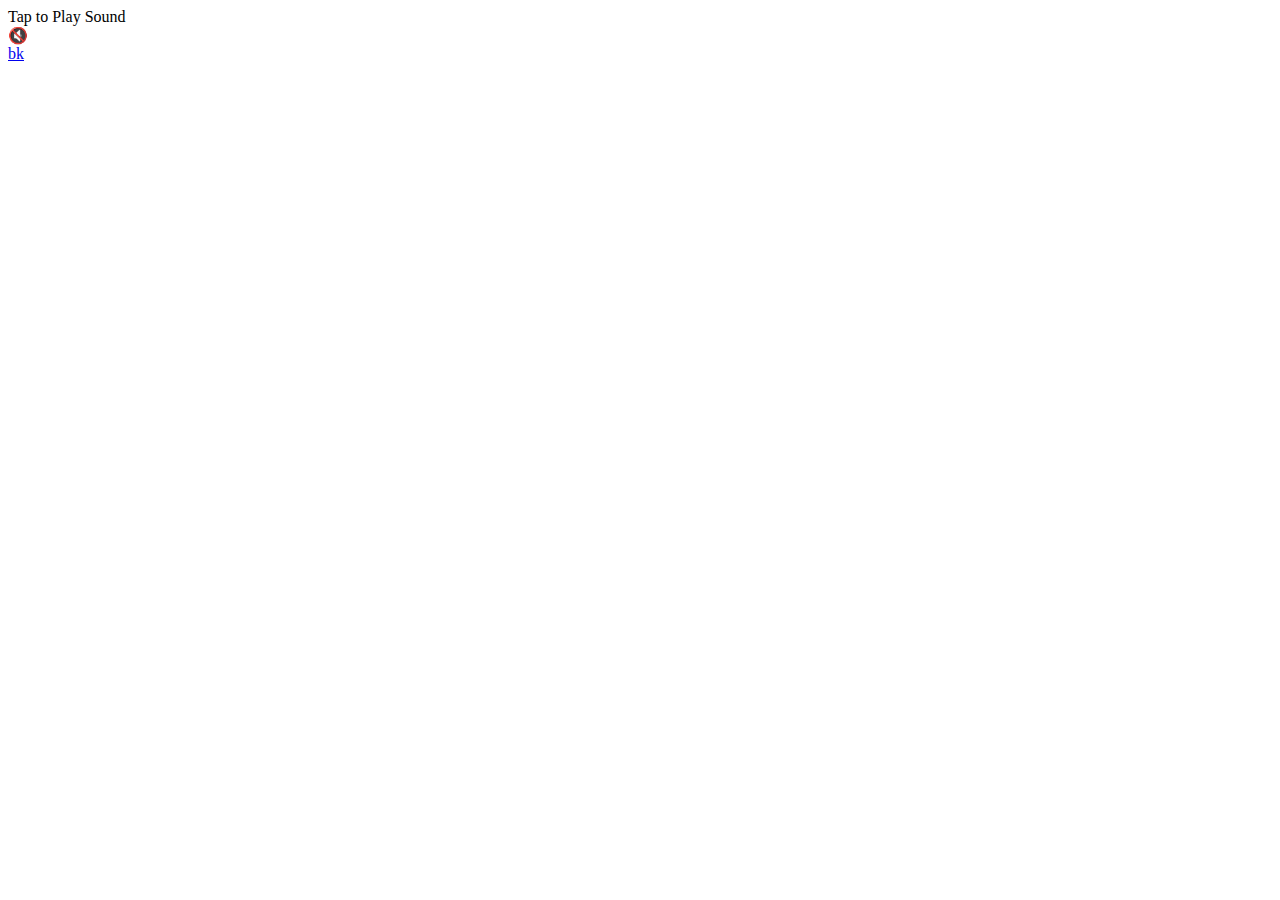
==== letter.html @ 4a54748e "Update letter.html" ====
<!DOCTYPE html>
<html lang="en">
  <head>
    <meta charset="UTF-8" />
    <meta name="viewport" content="width=device-width, initial-scale=1.0" />
    <title>BK</title>
    <link
      href="https://fonts.googleapis.com/css?family=VT323"
      rel="stylesheet"
    />
    <link rel="stylesheet" href="style.css" />
  </head>
  <body>
    <div class="textCont"></div>
    <div class="song">
      <div class="title">Tap to Play Sound</div>
      <div class="pause" onclick="togglePlay()">🔇</div>
      <div class="player">
        <audio
          class="audio"
          src="song.mp3"
          autoplay
          type="audio"
          loop=""
        ></audio>
      </div>
    </div>
    <footer>
      <a
        href="https://www.instagram.com/_bhagyesh_kolhe_/"
        target="_blank"
        alt="Ivan Oung's Gmail"
        >bk</a
      >
    </footer>
    <script src="untoldcoding.js"></script>
    <script>
      var pause = document.querySelector(".pause");
      var audio = document.querySelector(".audio");

      function togglePlay() {
        if (audio.paused) {
          audio.play();
          pause.innerHTML = "🔇";
        } else {
          audio.pause();
          pause.innerHTML = "🔊";
          pause.style.color = " #848484";
        }
      }
    </script>
    <script src="new.js"></script>
  </body>
</html>
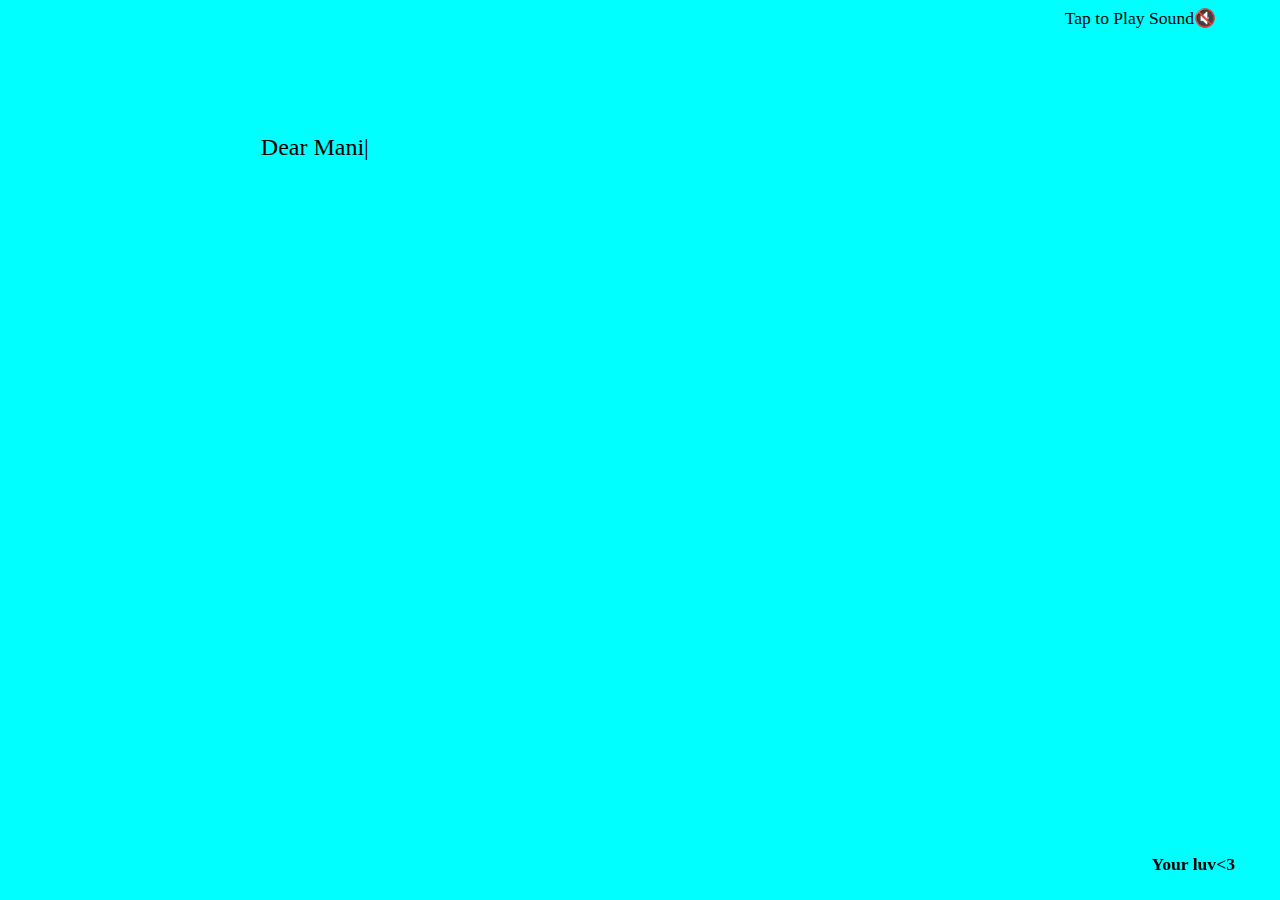
==== commit 9a0ca6ec: "Update letter.html" ====
--- a/letter.html
+++ b/letter.html
@@ -30,7 +30,7 @@
         href="https://www.instagram.com/_bhagyesh_kolhe_/"
         target="_blank"
         alt="Ivan Oung's Gmail"
-        >bk</a
+        >Your luv<3</a
       >
     </footer>
     <script src="untoldcoding.js"></script>
--- a/style.css
+++ b/style.css
@@ -0,0 +1,76 @@
+m:root {
+  --theme-color: #fefbd8;
+  --font-color: #ffc765;
+  --shade1: rgba(242, 38, 19, 0.5);
+  --shade2: rgba(0, 255, 255, 0.5);
+}
+
+body {
+  background-color: aqua;
+  font-family: Chaucer;
+  color: var(--font-color);
+
+  display: flex;
+  justify-content: center;
+}
+
+.textCont {
+  font-size: 150%;
+
+  margin-top: 10%;
+  margin-left: 5px;
+  margin-right: 5px;
+  width: 60%;
+  height: 80%;
+}
+
+div.textCont::after {
+  content: "|";
+  animation: blinky 1s linear infinite;
+}
+
+@keyframes blinky {
+  0% {
+    opacity: 0;
+  }
+  49.9% {
+    opacity: 0;
+  }
+  50% {
+    opacity: 1;
+  }
+  99.9% {
+    opacity: 1;
+  }
+}
+
+footer {
+  position: fixed;
+  bottom: 25px;
+  right: 25px;
+  z-index: 100;
+}
+
+footer > a {
+  background-color: transparent;
+  color: var(--font-color);
+  font-weight: bold;
+  font-family: "Megrim";
+  font-size: 110%;
+  text-decoration: none;
+  padding: 5px 20px;
+
+  border: 3px solid var(--font-color);
+  transition: color 0.5s linear, box-shadow 0.5s ease-in;
+}
+
+.song {
+  display: flex;
+  align-items: center;
+  font-size: 1.1em;
+  right: 5%;
+  position: absolute;
+}
+.pause {
+  cursor: pointer;
+}
